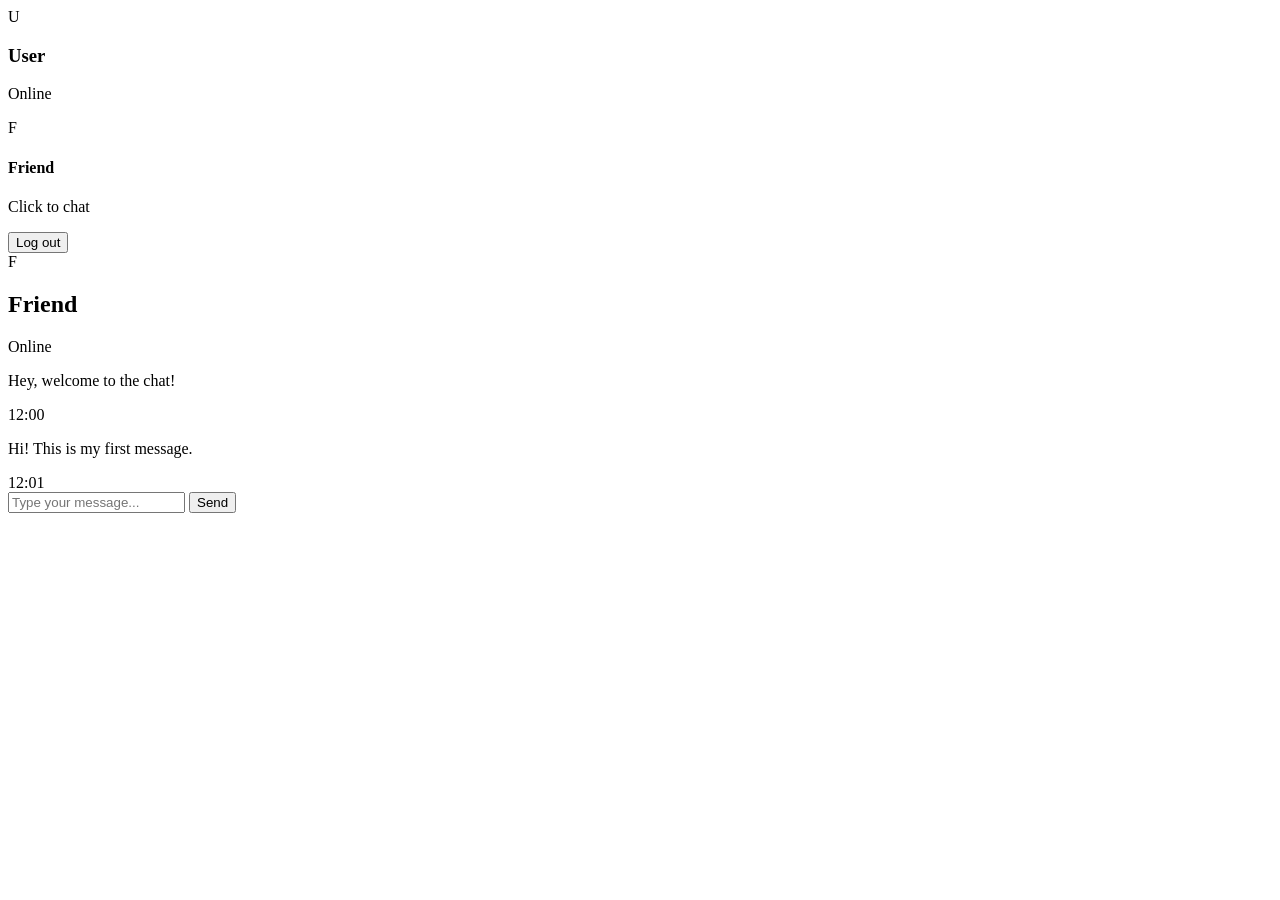
==== src/main/resources/static/chat.html @ a5d7e7e7 "Initial commit" ====
<!DOCTYPE html>
<html lang="de">

<head>
    <meta charset="UTF-8" />
    <meta name="viewport" content="width=device-width, initial-scale=1.0" />

    <title>Chat</title>

    <link rel="stylesheet" href="/css/chat.css" />
</head>

<body>

    <div class="chat-page">

        <aside class="sidebar">
            <div class="profile-box">
                <div class="avatar">U</div>
                <div>
                    <h3 id="currentUserName">User</h3>
                    <p>Online</p>
                </div>
            </div>

            <div class="contact-box active">
                <div class="avatar small">F</div>
                <div>
                    <h4>Friend</h4>
                    <p>Click to chat</p>
                </div>
            </div>

            <button id="logoutButton" class="logout-button">Log out</button>
        </aside>

        <main class="chat-container">

            <header class="chat-header">
                <div class="avatar small">F</div>
                <div>
                    <h2>Friend</h2>
                    <p>Online</p>
                </div>
            </header>

            <section id="messageArea" class="message-area">

                <div class="message received">
                    <p>Hey, welcome to the chat!</p>
                    <span>12:00</span>
                </div>

                <div class="message sent">
                    <p>Hi! This is my first message.</p>
                    <span>12:01</span>
                </div>

            </section>

            <form id="messageForm" class="message-form">
                <input type="text" id="messageInput" placeholder="Type your message..." autocomplete="off" />
                <button type="submit">Send</button>
            </form>

        </main>

    </div>

    <script src="/js/chat.js"></script>
</body>

</html>
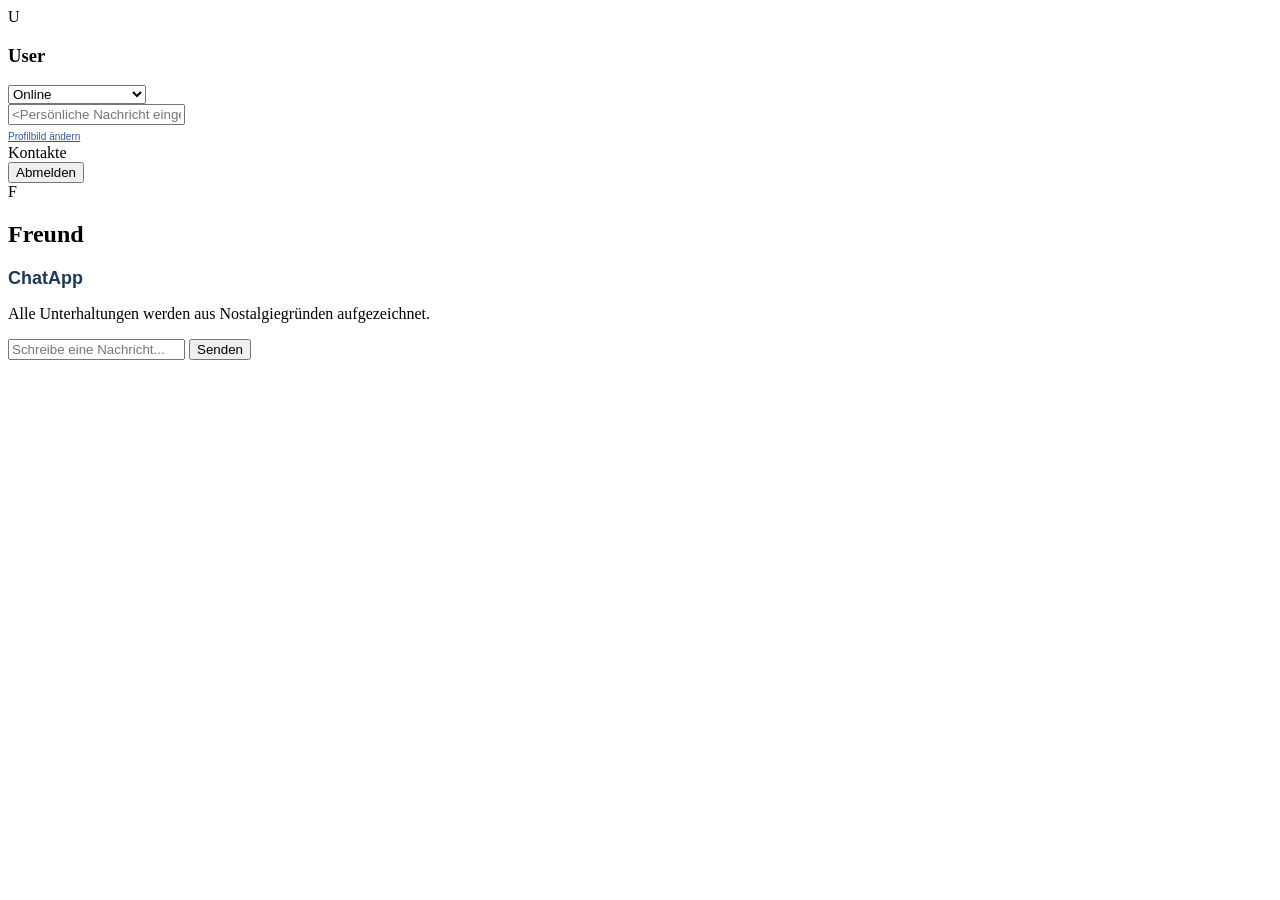
==== commit 6844b8e4: "Add working chat app" ====
--- a/src/main/resources/static/chat.html
+++ b/src/main/resources/static/chat.html
@@ -5,9 +5,9 @@
     <meta charset="UTF-8" />
     <meta name="viewport" content="width=device-width, initial-scale=1.0" />
 
-    <title>Chat</title>
+    <title>ChatApp</title>
 
-    <link rel="stylesheet" href="/css/chat.css" />
+    <link rel="stylesheet" href="/css/chat.css?v=2" />
 </head>
 
 <body>
@@ -16,58 +16,69 @@
 
         <aside class="sidebar">
             <div class="profile-box">
-                <div class="avatar">U</div>
-                <div>
-                    <h3 id="currentUserName">User</h3>
-                    <p>Online</p>
+                <div class="avatar-frame">
+                    <div class="avatar" id="currentUserAvatar" style="cursor: pointer;">U</div>
+                    <input type="file" id="avatarInput" accept="image/*" style="display: none;" />
+                </div>
+                <div class="profile-details">
+                    <div class="name-status">
+                        <h3 id="currentUserName">User</h3>
+                        <select id="userStatusSelect" class="status-select">
+                            <option value="Online">Online</option>
+                            <option value="Busy">Beschäftigt</option>
+                            <option value="Away">Abwesend</option>
+                            <option value="Offline">Als offline anzeigen</option>
+                        </select>
+                    </div>
+                    <input type="text" id="currentUserPersonalMsg" placeholder="&lt;Persönliche Nachricht eingeben&gt;" class="personal-msg-input" />
+                    <button type="button" id="changeAvatarBtn" style="background: transparent; border: none; font-size: 10px; color: #2b579a; text-decoration: underline; cursor: pointer; text-align: left; padding: 2px 0; display: block; margin-top: 4px;">Profilbild ändern</button>
                 </div>
             </div>
 
-            <div class="contact-box active">
-                <div class="avatar small">F</div>
-                <div>
-                    <h4>Friend</h4>
-                    <p>Click to chat</p>
-                </div>
+            <div class="contacts-header">
+                <span>Kontakte</span>
+            </div>
+            
+            <div id="contactsList" class="contacts-list">
+                <!-- Dynamic contacts will be populated here -->
             </div>
 
-            <button id="logoutButton" class="logout-button">Log out</button>
+            <button id="logoutButton" class="logout-button">Abmelden</button>
         </aside>
 
         <main class="chat-container">
 
             <header class="chat-header">
-                <div class="avatar small">F</div>
-                <div>
-                    <h2>Friend</h2>
-                    <p>Online</p>
+                <div class="avatar small" id="activeReceiverAvatar">F</div>
+                <div class="chat-header-info">
+                    <h2 id="chatHeaderName">Freund</h2>
+                    <p id="chatHeaderPersonalMsg" class="header-personal-msg"></p>
                 </div>
+                <span class="app-logo-header" style="margin-left: auto; font-family: 'Segoe UI', Tahoma, sans-serif; font-weight: 800; font-size: 18px; color: #1e395b;">ChatApp</span>
             </header>
 
-            <section id="messageArea" class="message-area">
+            <div class="chat-main-section">
+                
+                <div class="conversation-pane">
+                    <section id="messageArea" class="message-area">
+                        <div class="system-message">
+                            <p>Alle Unterhaltungen werden aus Nostalgiegründen aufgezeichnet.</p>
+                        </div>
+                    </section>
 
-                <div class="message received">
-                    <p>Hey, welcome to the chat!</p>
-                    <span>12:00</span>
+                    <form id="messageForm" class="message-form">
+                        <input type="text" id="messageInput" placeholder="Schreibe eine Nachricht..." autocomplete="off" />
+                        <button type="submit">Senden</button>
+                    </form>
                 </div>
 
-                <div class="message sent">
-                    <p>Hi! This is my first message.</p>
-                    <span>12:01</span>
-                </div>
-
-            </section>
-
-            <form id="messageForm" class="message-form">
-                <input type="text" id="messageInput" placeholder="Type your message..." autocomplete="off" />
-                <button type="submit">Send</button>
-            </form>
+            </div>
 
         </main>
 
     </div>
 
-    <script src="/js/chat.js"></script>
+    <script src="/js/chat.js?v=2"></script>
 </body>
 
 </html>
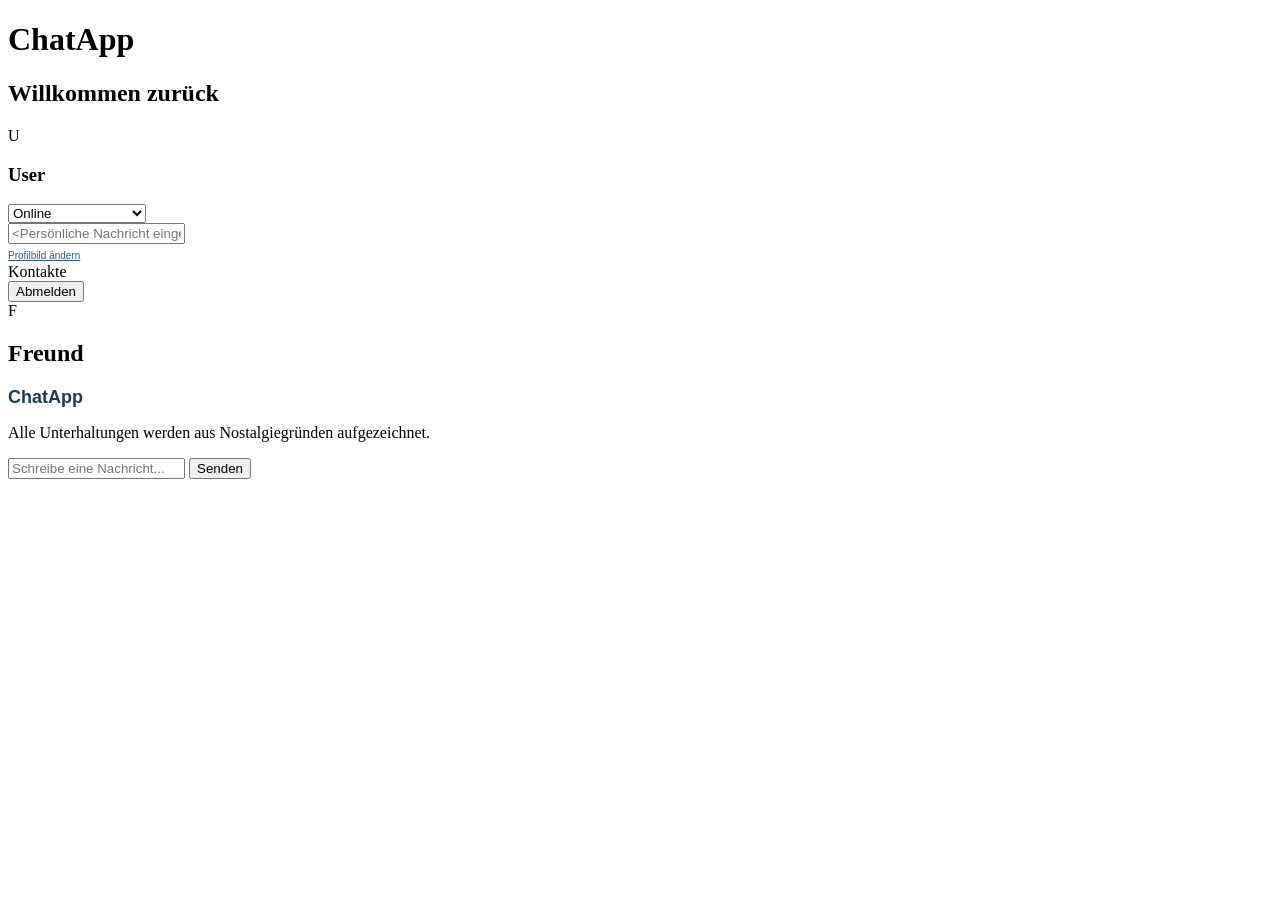
==== commit e7a146a5: "zeynep" ====
--- a/src/main/resources/static/chat.html
+++ b/src/main/resources/static/chat.html
@@ -6,6 +6,11 @@
     <meta name="viewport" content="width=device-width, initial-scale=1.0" />
 
     <title>ChatApp</title>
+
+    <div class="app-header">
+        <h1>ChatApp</h1>
+        <h2 id="formTitle">Willkommen zurück</h2>
+    </div>
 
     <link rel="stylesheet" href="/css/chat.css?v=2" />
 </head>
@@ -30,15 +35,18 @@
                             <option value="Offline">Als offline anzeigen</option>
                         </select>
                     </div>
-                    <input type="text" id="currentUserPersonalMsg" placeholder="&lt;Persönliche Nachricht eingeben&gt;" class="personal-msg-input" />
-                    <button type="button" id="changeAvatarBtn" style="background: transparent; border: none; font-size: 10px; color: #2b579a; text-decoration: underline; cursor: pointer; text-align: left; padding: 2px 0; display: block; margin-top: 4px;">Profilbild ändern</button>
+                    <input type="text" id="currentUserPersonalMsg" placeholder="&lt;Persönliche Nachricht eingeben&gt;"
+                        class="personal-msg-input" />
+                    <button type="button" id="changeAvatarBtn"
+                        style="background: transparent; border: none; font-size: 10px; color: #2b579a; text-decoration: underline; cursor: pointer; text-align: left; padding: 2px 0; display: block; margin-top: 4px;">Profilbild
+                        ändern</button>
                 </div>
             </div>
 
             <div class="contacts-header">
                 <span>Kontakte</span>
             </div>
-            
+
             <div id="contactsList" class="contacts-list">
                 <!-- Dynamic contacts will be populated here -->
             </div>
@@ -54,11 +62,12 @@
                     <h2 id="chatHeaderName">Freund</h2>
                     <p id="chatHeaderPersonalMsg" class="header-personal-msg"></p>
                 </div>
-                <span class="app-logo-header" style="margin-left: auto; font-family: 'Segoe UI', Tahoma, sans-serif; font-weight: 800; font-size: 18px; color: #1e395b;">ChatApp</span>
+                <span class="app-logo-header"
+                    style="margin-left: auto; font-family: 'Segoe UI', Tahoma, sans-serif; font-weight: 800; font-size: 18px; color: #1e395b;">ChatApp</span>
             </header>
 
             <div class="chat-main-section">
-                
+
                 <div class="conversation-pane">
                     <section id="messageArea" class="message-area">
                         <div class="system-message">
@@ -67,7 +76,8 @@
                     </section>
 
                     <form id="messageForm" class="message-form">
-                        <input type="text" id="messageInput" placeholder="Schreibe eine Nachricht..." autocomplete="off" />
+                        <input type="text" id="messageInput" placeholder="Schreibe eine Nachricht..."
+                            autocomplete="off" />
                         <button type="submit">Senden</button>
                     </form>
                 </div>
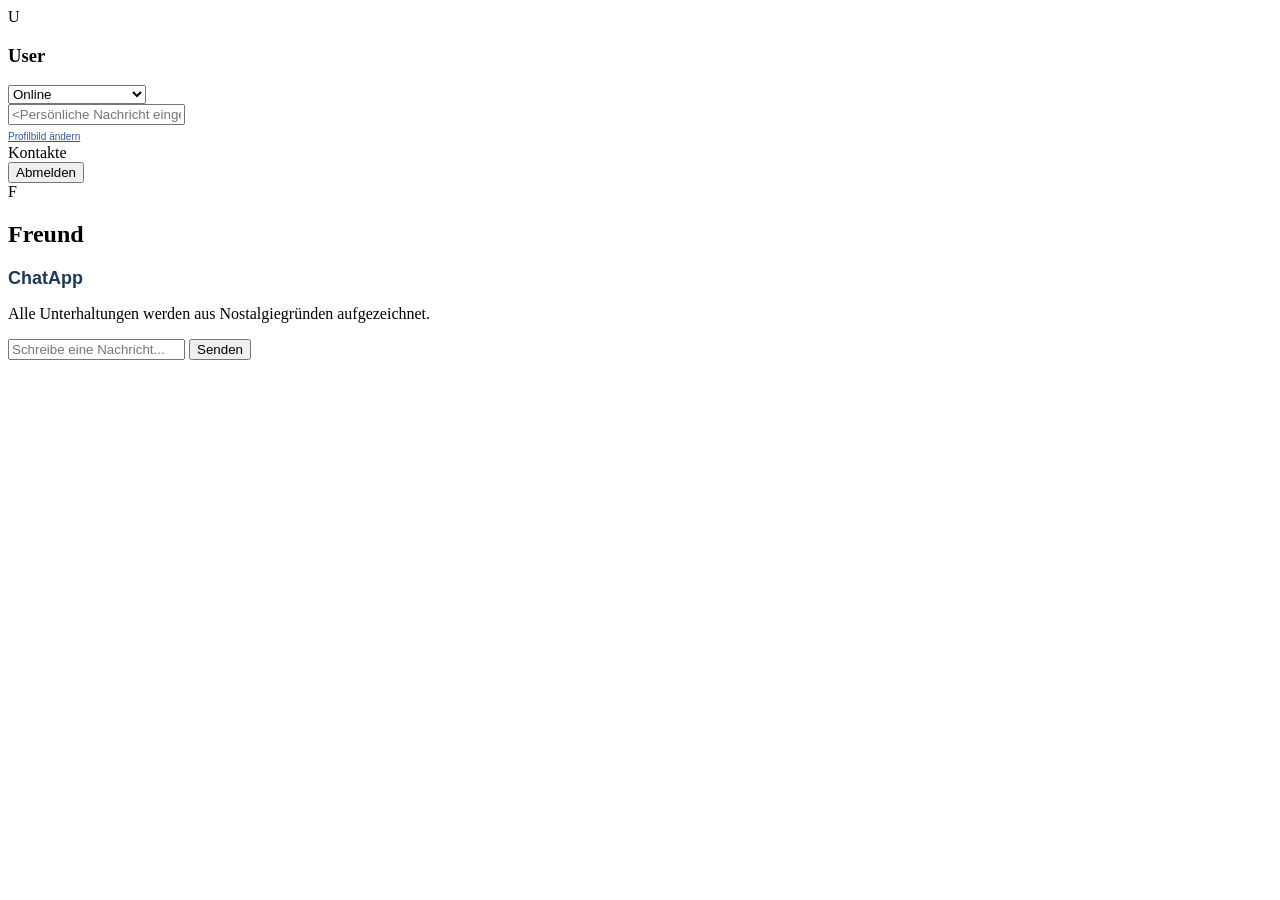
==== commit 7cefd020: "html fix" ====
--- a/src/main/resources/static/chat.html
+++ b/src/main/resources/static/chat.html
@@ -7,10 +7,6 @@
 
     <title>ChatApp</title>
 
-    <div class="app-header">
-        <h1>ChatApp</h1>
-        <h2 id="formTitle">Willkommen zurück</h2>
-    </div>
 
     <link rel="stylesheet" href="/css/chat.css?v=2" />
 </head>
